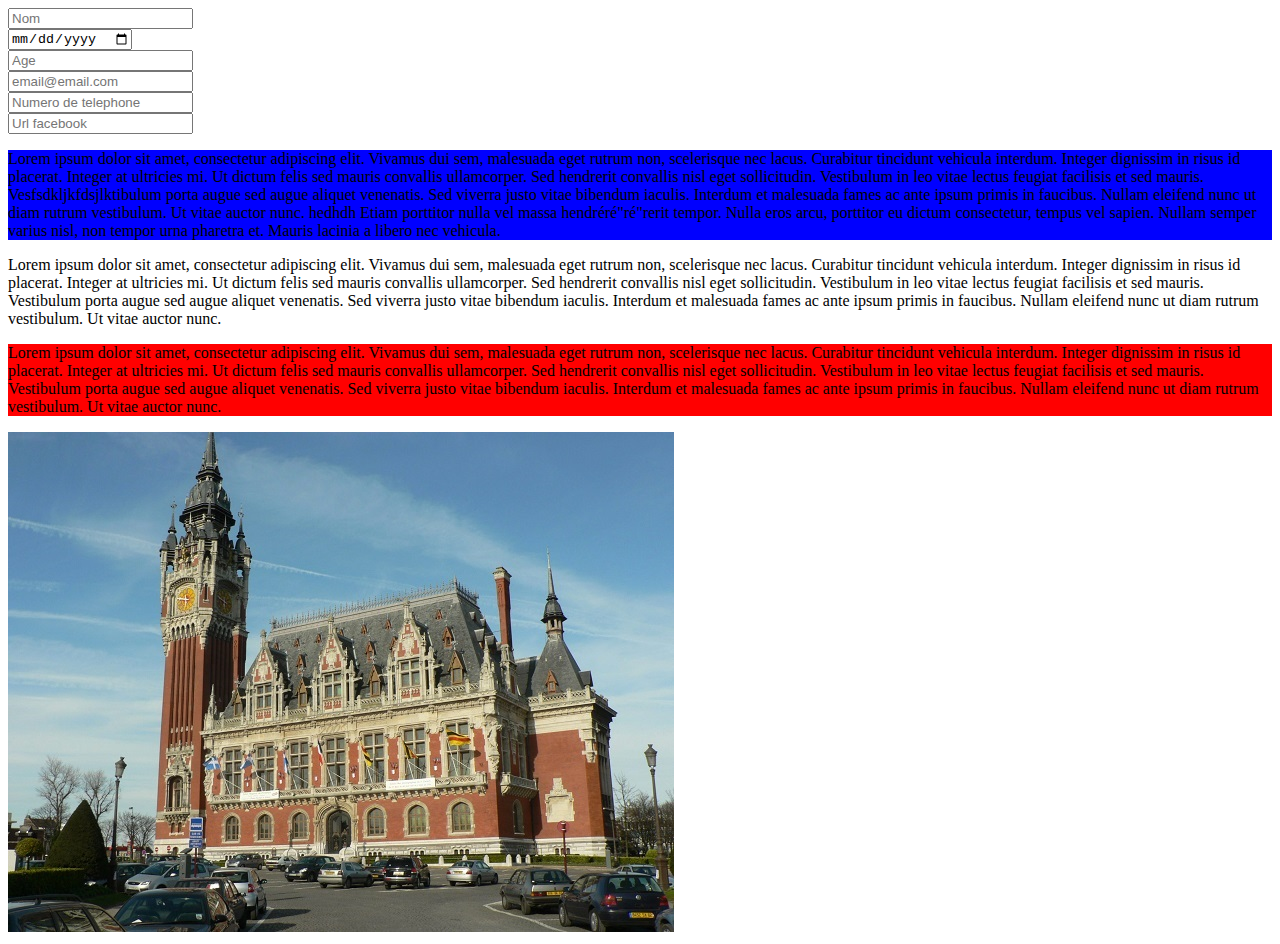
==== index.html @ bf5e6763 "modif" ====
<!doctype html>
<html lang="fr">
<head>
 <meta charset="utf-8">
 <title>M4105C : Un super module</title>
 <link rel="stylesheet" href="style.css">
 <link rel="icon" href="image/icon.ico">
 <meta name="viewport" content="width=device-width, initial-scale=1.0">
</head>
<body>
<!-- Le reste du contenu -->
	<form>
		<input type="text" name="nom" placeholder="Nom"/></br>
		<input type="date" name="date" /></br>
		<input type="number" name="age" placeholder="Age"/></br>
		<input type="email" name="mail" placeholder="email@email.com"/></br>
		<input type="tel" name="numero" placeholder="Numero de telephone"/></br>
		<input type="url" name="facebook" placeholder="Url facebook"/>
	</form>	
	<div id="para1"><p>Lorem ipsum dolor sit amet, consectetur adipiscing elit. Vivamus dui sem, malesuada eget rutrum non, scelerisque nec lacus. 
	Curabitur tincidunt vehicula interdum. Integer dignissim in risus id placerat. Integer at ultricies mi. 
	Ut dictum felis sed mauris convallis ullamcorper. Sed hendrerit convallis nisl eget sollicitudin. Vestibulum in leo vitae lectus feugiat facilisis et 
	sed mauris. Vesfsdkljkfdsjlktibulum porta augue sed augue aliquet venenatis. Sed viverra justo vitae bibendum iaculis. Interdum et malesuada fames ac ante ipsum primis
	in faucibus. Nullam eleifend nunc ut diam rutrum vestibulum. Ut vitae auctor nunc. hedhdh 
	Etiam porttitor nulla vel massa hendréré"ré"rerit tempor. Nulla eros arcu, porttitor eu dictum consectetur, tempus vel sapien. Nullam semper varius nisl, non tempor urna pharetra et. Mauris lacinia a libero nec vehicula.
	</p></div>
	<div id="para2"><p>Lorem ipsum dolor sit amet, consectetur adipiscing elit. Vivamus dui sem, malesuada eget rutrum non, scelerisque nec lacus. 
	Curabitur tincidunt vehicula interdum. Integer dignissim in risus id placerat. Integer at ultricies mi. 
	Ut dictum felis sed mauris convallis ullamcorper. Sed hendrerit convallis nisl eget sollicitudin. Vestibulum in leo vitae lectus feugiat facilisis et 
	sed mauris. Vestibulum porta augue sed augue aliquet venenatis. Sed viverra justo vitae bibendum iaculis. Interdum et malesuada fames ac ante ipsum primis
	in faucibus. Nullam eleifend nunc ut diam rutrum vestibulum. Ut vitae auctor nunc. 
	</p></div>
	<div id="para3"><p>Lorem ipsum dolor sit amet, consectetur adipiscing elit. Vivamus dui sem, malesuada eget rutrum non, scelerisque nec lacus. 
	Curabitur tincidunt vehicula interdum. Integer dignissim in risus id placerat. Integer at ultricies mi. 
	Ut dictum felis sed mauris convallis ullamcorper. Sed hendrerit convallis nisl eget sollicitudin. Vestibulum in leo vitae lectus feugiat facilisis et 
	sed mauris. Vestibulum porta augue sed augue aliquet venenatis. Sed viverra justo vitae bibendum iaculis. Interdum et malesuada fames ac ante ipsum primis
	in faucibus. Nullam eleifend nunc ut diam rutrum vestibulum. Ut vitae auctor nunc. 
	</p></div>
	<img src="image/calais.jpg"/>

</body>
</html>
---- style.css ----
#para1{
	background-color : blue;
}

#para2{
	background-color : white;
}

#para3{
	background-color : red;
}
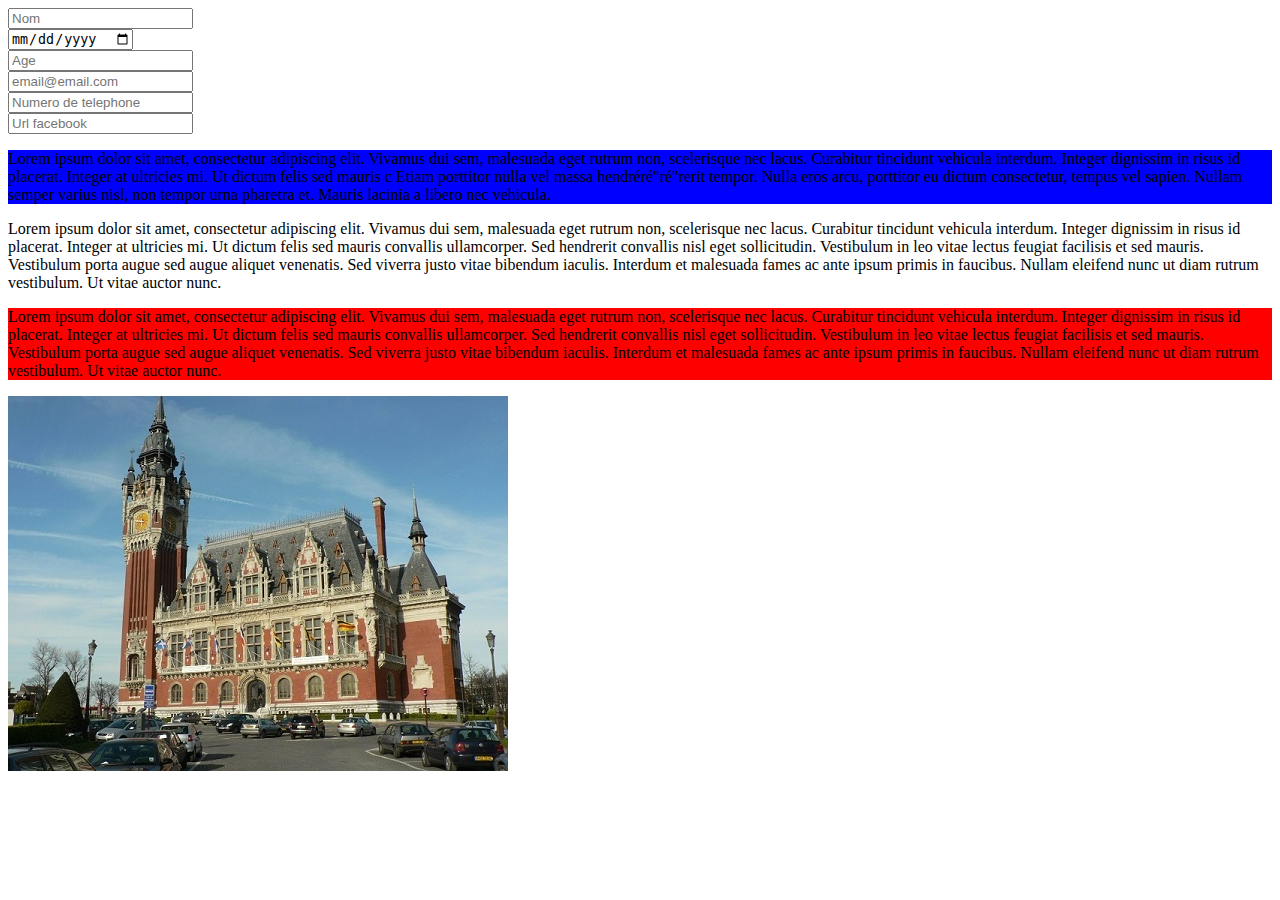
==== commit d8ff733a: "modif" ====
--- a/index.html
+++ b/index.html
@@ -1,5 +1,5 @@
 <!doctype html>
-<html lang="fr">
+<html lang="fr" manifest="test.appcache">
 <head>
  <meta charset="utf-8">
  <title>M4105C : Un super module</title>
@@ -19,9 +19,7 @@
 	</form>	
 	<div id="para1"><p>Lorem ipsum dolor sit amet, consectetur adipiscing elit. Vivamus dui sem, malesuada eget rutrum non, scelerisque nec lacus. 
 	Curabitur tincidunt vehicula interdum. Integer dignissim in risus id placerat. Integer at ultricies mi. 
-	Ut dictum felis sed mauris convallis ullamcorper. Sed hendrerit convallis nisl eget sollicitudin. Vestibulum in leo vitae lectus feugiat facilisis et 
-	sed mauris. Vesfsdkljkfdsjlktibulum porta augue sed augue aliquet venenatis. Sed viverra justo vitae bibendum iaculis. Interdum et malesuada fames ac ante ipsum primis
-	in faucibus. Nullam eleifend nunc ut diam rutrum vestibulum. Ut vitae auctor nunc. hedhdh 
+	Ut dictum felis sed mauris c
 	Etiam porttitor nulla vel massa hendréré"ré"rerit tempor. Nulla eros arcu, porttitor eu dictum consectetur, tempus vel sapien. Nullam semper varius nisl, non tempor urna pharetra et. Mauris lacinia a libero nec vehicula.
 	</p></div>
 	<div id="para2"><p>Lorem ipsum dolor sit amet, consectetur adipiscing elit. Vivamus dui sem, malesuada eget rutrum non, scelerisque nec lacus. 
--- a/style.css
+++ b/style.css
@@ -9,3 +9,7 @@
 #para3{
 	background-color : red;
 }
+
+img{
+	max-width : 100%
+}
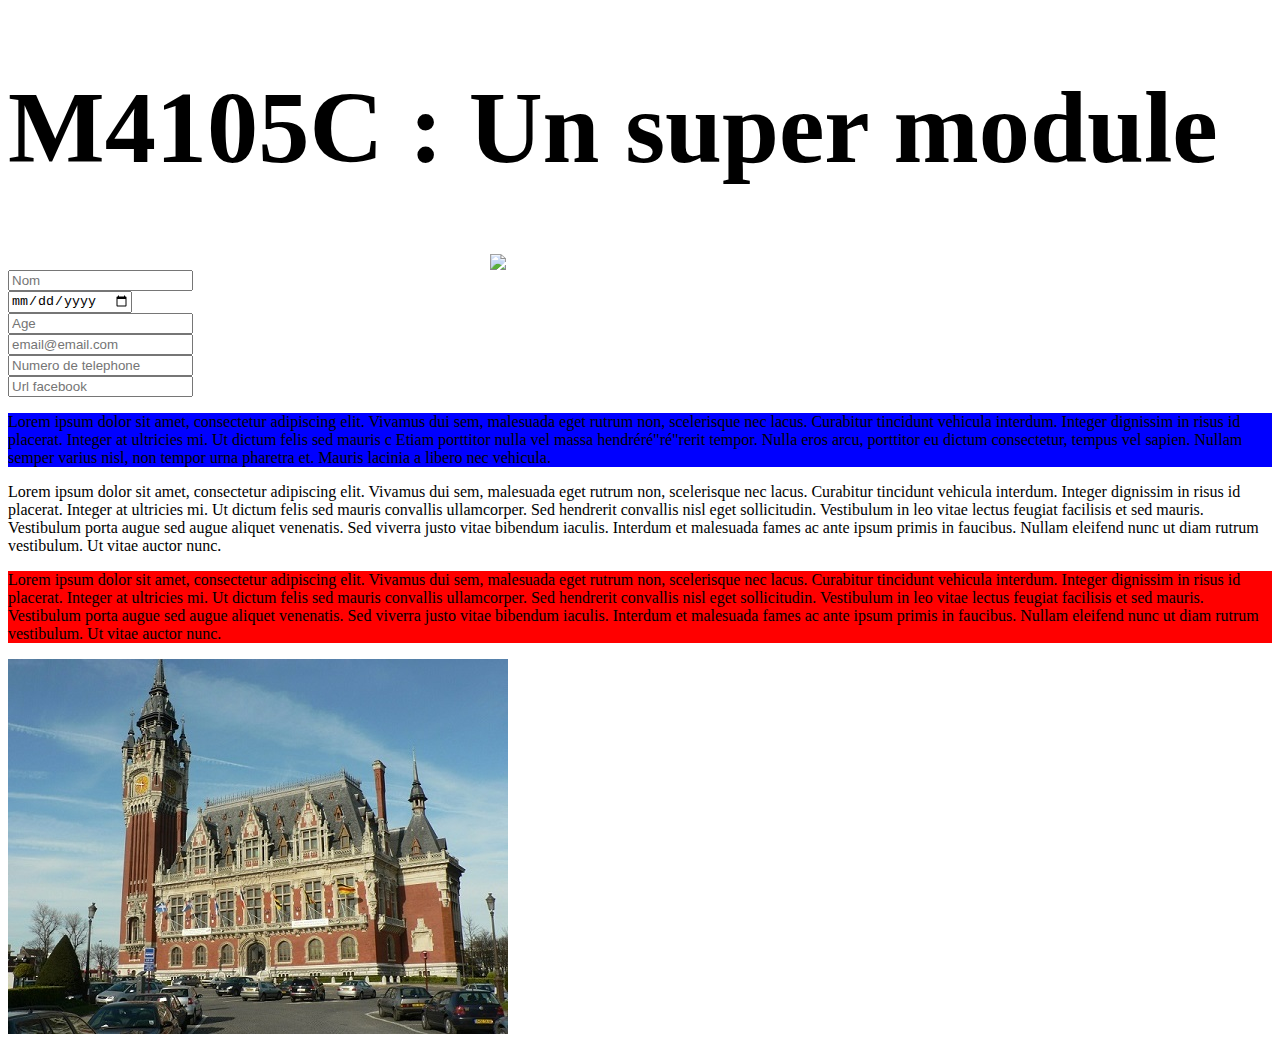
==== commit c0cb6287: "modif" ====
--- a/index.html
+++ b/index.html
@@ -1,5 +1,5 @@
 <!doctype html>
-<html lang="fr" manifest="test.appcache">
+<html lang="fr">
 <head>
  <meta charset="utf-8">
  <title>M4105C : Un super module</title>
@@ -9,6 +9,8 @@
 </head>
 <body>
 <!-- Le reste du contenu -->
+	<h1>M4105C : Un super module</h1>
+	<img src="image/logo-iut.jpg" id="iut"/>
 	<form>
 		<input type="text" name="nom" placeholder="Nom"/></br>
 		<input type="date" name="date" /></br>
--- a/style.css
+++ b/style.css
@@ -11,5 +11,24 @@
 }
 
 img{
-	max-width : 100%
+	max-width : 100%;
 }
+
+p{
+	font-size : 1rem;
+}
+
+h1{
+	font-size : 8vw;
+}
+
+#iut{
+	margin-left: auto;
+    margin-right: auto;
+	width : 300px;
+	display : block;
+}
+
+@media (-webkit-max-device-pixel-ratio: 2){
+	
+}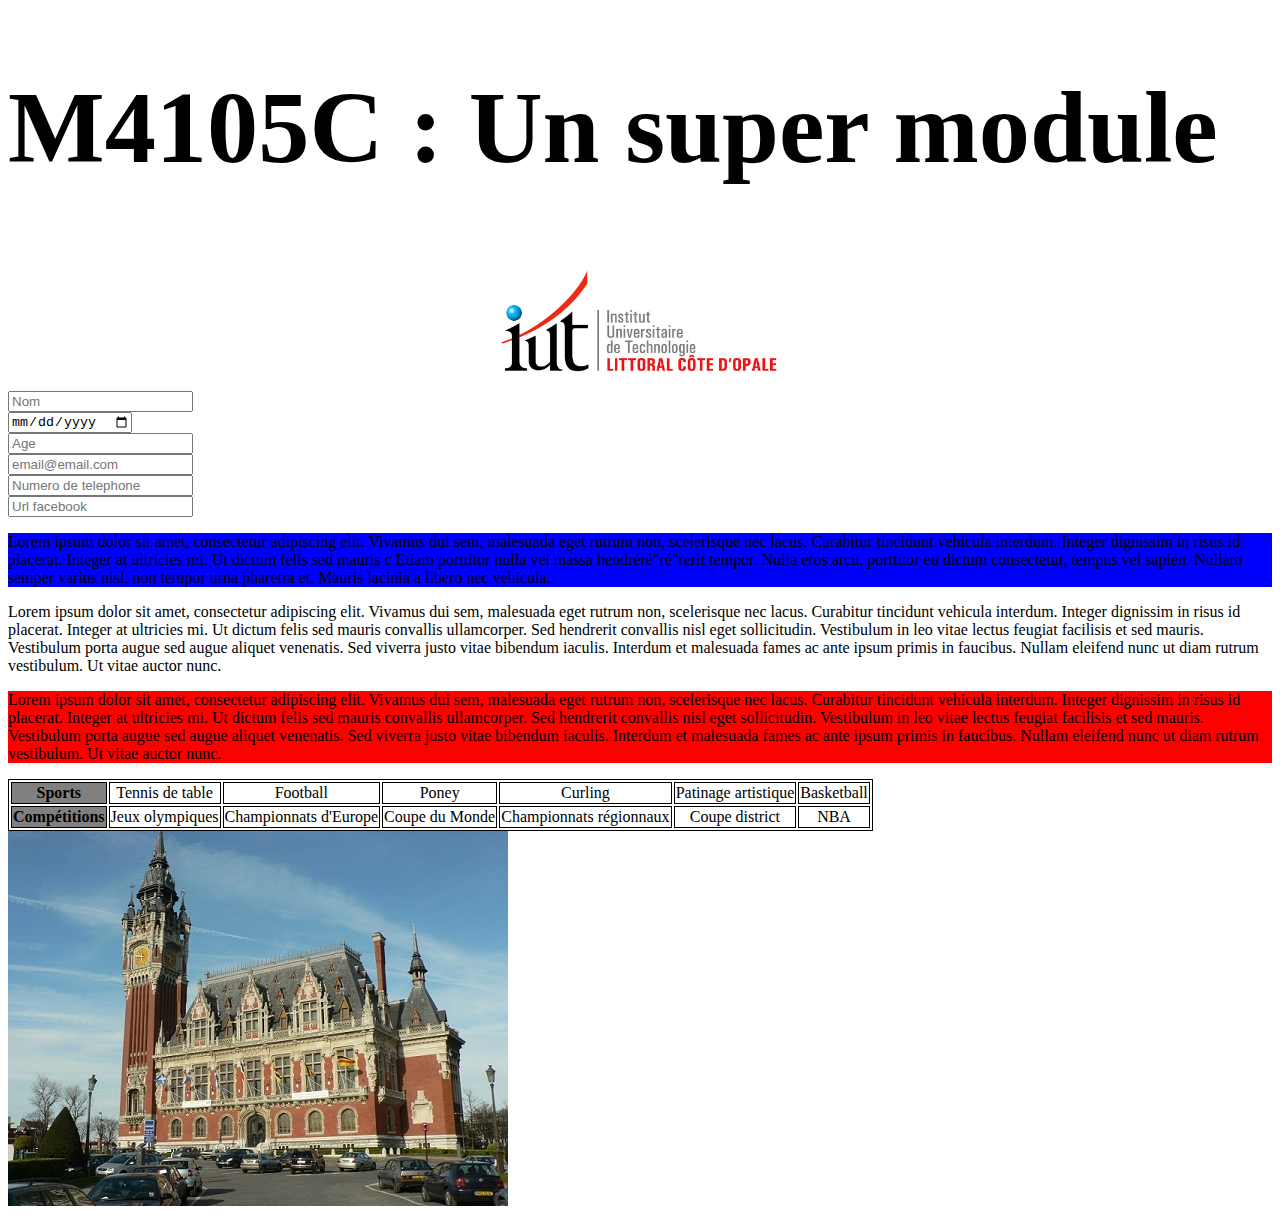
==== commit 659f6842: "modif" ====
--- a/index.html
+++ b/index.html
@@ -36,6 +36,27 @@
 	sed mauris. Vestibulum porta augue sed augue aliquet venenatis. Sed viverra justo vitae bibendum iaculis. Interdum et malesuada fames ac ante ipsum primis
 	in faucibus. Nullam eleifend nunc ut diam rutrum vestibulum. Ut vitae auctor nunc. 
 	</p></div>
+	<table>
+		<tr>
+			<th>Sports</th>
+			<td>Tennis de table</td>
+			<td>Football</td>
+			<td>Poney</td>
+			<td>Curling</td>
+			<td>Patinage artistique</td>
+			<td>Basketball</td>
+		</tr>
+		<tr>
+			<th>Compétitions</th>
+			<td>Jeux olympiques</td>
+			<td>Championnats d'Europe</td>
+			<td>Coupe du Monde</td>
+			<td>Championnats régionnaux</td>
+			<td>Coupe district</td>
+			<td>NBA</td>
+		</tr>
+	</table></br>
+	
 	<img src="image/calais.jpg"/>
 
 </body>
--- a/style.css
+++ b/style.css
@@ -31,4 +31,18 @@
 
 @media (-webkit-max-device-pixel-ratio: 2){
 	
+}
+
+table{
+	border : 1px solid black;
+	text-align : center;
+	display : inline-table;
+}
+
+td,th{
+	border : 1px solid black;
+}
+
+th{
+	background-color : grey;
 }